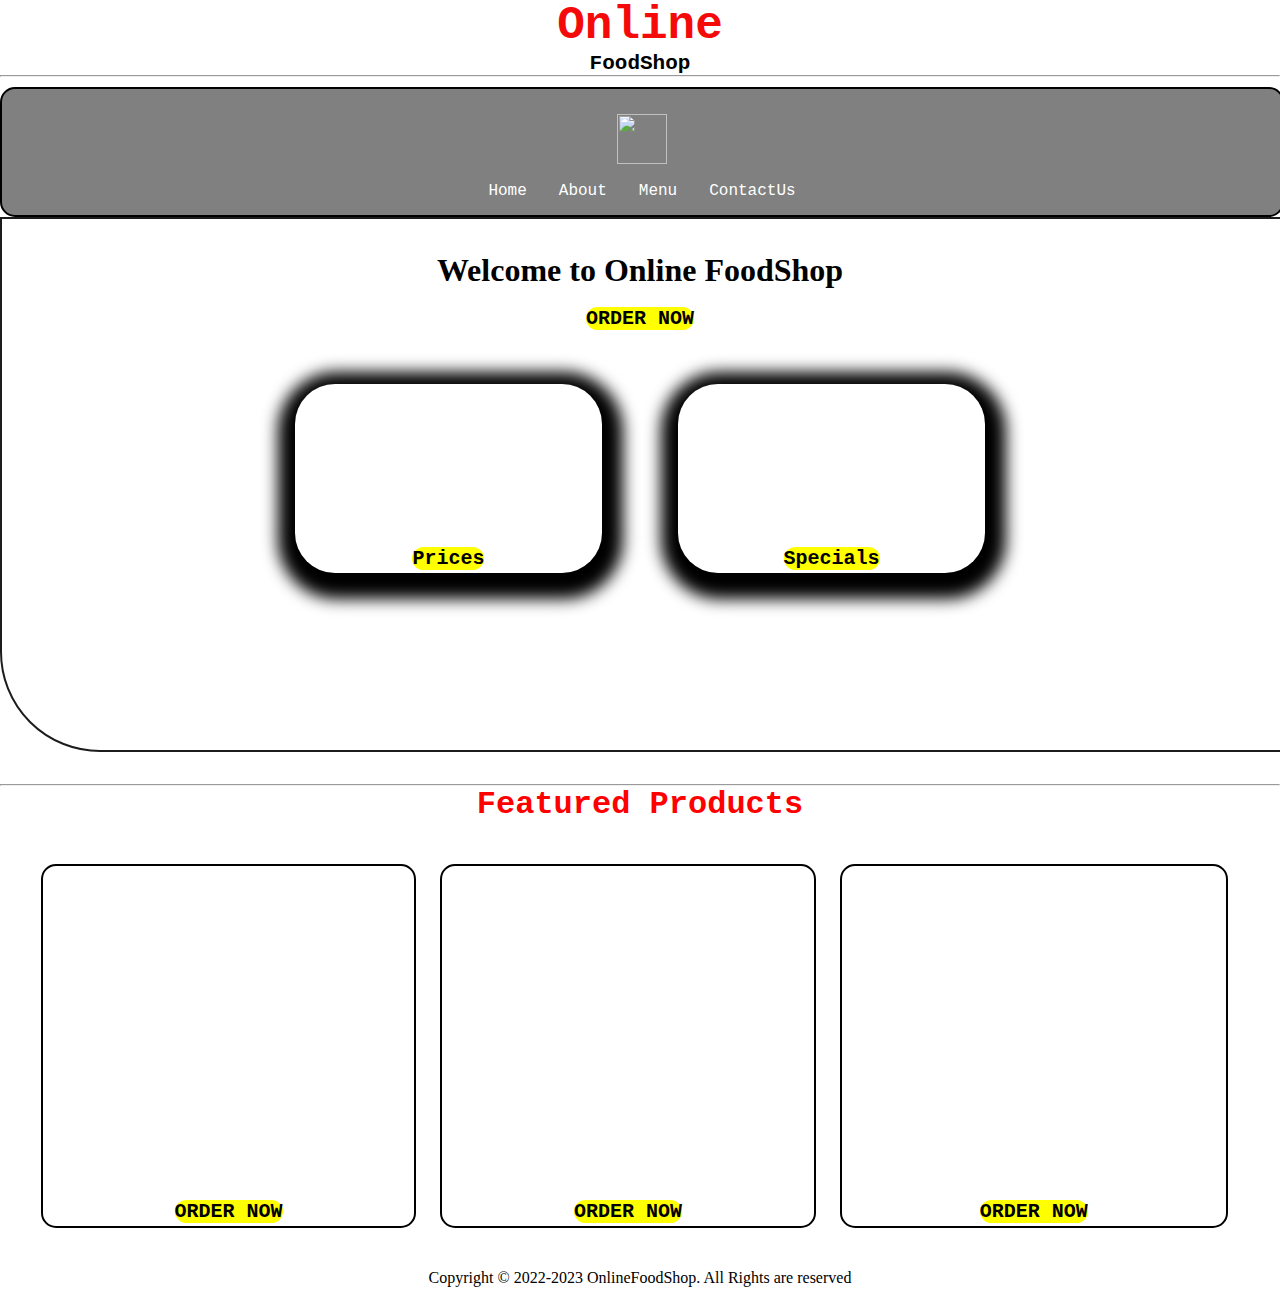
==== index.html @ ac3aea15 "Add files via upload" ====
<!DOCTYPE html>
<html lang="en">

<head>
    <meta charset="UTF-8">
    <meta name="viewport" content="width=device-width, initial-scale=1.0">
    <link rel="stylesheet" href="style.css">
    <link href="https://fonts.googleapis.com/css2?family=Ubuntu+Mono&display=swap" rel="stylesheet">
    <script defer src="script.js"></script>
</head>

<body>
    <header>
        <h1 id="top">Online</h1>
        <h1 id="top1">FoodShop</h1>
    </header>
    <hr>
    <nav id="navbar">
        <img src="https://media.geeksforgeeks.org/wp-content/uploads/20240711123257/jpeg-optimizer_2151336570.jpg">
        <ul id="navcontent">
            <li><a href="#">Home</a></li>
            <li><a href="#">About</a></li>
            <li><a href="#" id="menuButton">Menu</a></li>
            <li><a href="contact.html">ContactUs</a></li>
        </ul>
    </nav>
    <div id="menuItems" style="display: none;">
        <h2>Menu Items</h2>
        <ul>
            <li>Pizza</li>
            <li>Burger</li>
            <li>Pasta</li>
            <li>Salad</li>
        </ul>
    </div>
    <div id="container1">
        <div id="row1">
            Welcome to Online FoodShop
        </div>
        <button class="btn">ORDER NOW</button>
        <div id="container3">
            <div id="row2">
                <button class="btn">Prices</button>
            </div>
            <div id="row3">
                <button class="btn">Specials</button>
            </div>
        </div>
    </div>
    <hr>
    <h1 id="top3">Featured Products</h1>
    <div id="container4">
        <div id="row4">
            <button class="btn">ORDER NOW</button>
        </div>
        <div id="row5">
            <button class="btn">ORDER NOW</button>
        </div>
        <div id="row6">
            <button class="btn">ORDER NOW</button>
        </div>
    </div>
    <footer>Copyright © 2022-2023 OnlineFoodShop.
        All Rights are reserved</footer>
</body>

</html>
---- style.css ----
/* style.css */

/*CSS Reset*/
* {
    margin: 0px;
    padding: 0px;
}

/*Header Styling*/
#top {
    color: rgb(245, 10, 10);
    text-align: center;
    font-size: 46px;
    font-family: 'Ubuntu Mono', monospace;
}

#top1 {
    text-align: center;
    color: black;
    font-size: 21px;
    font-family: 'Ubuntu Mono', monospace;
}

/* Navigation bar styling*/
/*Navbar image styling*/
#navbar img {
    display: block;
    width: 50px;
    height: 50px;
    margin: auto;
    margin-bottom: 3px;
}

/*Navbar Functionality*/
#navbar {
    display: flex;
    flex-direction: column;
    background-color: gray;
    height: 14vh;
    width: 100vw;
    font-family: 'Ubuntu Mono', monospace;
    margin-top: 10px;
    border: 2px solid black;
    border-radius: 15px;
}

/*Navbar content functionality*/
#navcontent {
    display: flex;
    justify-content: center;
}

/*Navbar content styling*/
ul li {
    list-style: none;
    margin: 15px;
    border-radius: 20px;
}

ul li a {
    padding: 1px;
    color: white;
    text-decoration: none;
    border-radius: 10px;
}

ul li a:hover {
    background-color: red;
    border-radius: 10px;
}

/* website background image designing */
#container1 {
    position: relative;
    display: flex;
    flex-direction: column;
    align-items: center;
    width: 100vw;
    height: 63vh;
}

/*Setting the background image using before pseudo selector*/
#container1::before {
    content: '';
    background: url("https://media.geeksforgeeks.org/wp-content/uploads/20240711124309/8513909_3941598-(2).jpg") no-repeat center center/cover;
    width: 100vw;
    height: 59vh;
    position: absolute;
    top: 0px;
    left: 0px;
    font-family: 'Ubuntu Mono', monospace;
    margin-right: 45px;
    font-weight: bold;
    z-index: -1;
    opacity: 0.89;
    border: 2px solid black;
    border-bottom-left-radius: 100px;
}

#row1 {
    color: black;
    font-weight: bold;
    font-size: 2rem;
    text-align: center;
    margin-top: 35px;
}

/*Button Styling*/
.btn {
    margin-top: 15px;
    border: 3px solid white;
    border-radius: 15px;
    background-color: yellow;
    font-size: 20px;
    font-weight: bold;
    font-family: 'Ubuntu Mono', monospace;
}

.btn:hover {
    cursor: pointer;
    background-color: red;
}

#container3 {
    display: flex;
    justify-content: space-evenly;
}

#row2 {
    width: 24vw;
    height: 21vh;
    box-shadow: 2px 7px 16px 19px;
    margin-top: 51px;
    margin-bottom: 51px;
    display: flex;
    justify-content: center;
    align-items: flex-end;
    position: relative;
    margin-right: 38px;
    border-radius: 40px;
}

#row2::before {
    content: '';
    background: url('https://media.geeksforgeeks.org/wp-content/uploads/20240711123257/jpeg-optimizer_2151336570.jpg') no-repeat center center/cover;
    position: absolute;
    top: 0px;
    left: 0px;
    width: 24vw;
    height: 21vh;
    z-index: -1;
    border-radius: 40px;
}

#row3 {
    position: relative;
    width: 24vw;
    height: 21vh;
    display: flex;
    justify-content: center;
    align-items: flex-end;
    box-shadow: 2px 7px 16px 19px;
    margin-top: 51px;
    margin-bottom: 51px;

    margin-left: 38px;
    border-radius: 40px;
}

#row3::before {
    content: '';
    background: url('https://media.geeksforgeeks.org/wp-content/uploads/20240711123256/jpeg-optimizer_6656747_21351.jpg') no-repeat center center/cover;
    position: absolute;
    top: 0px;
    left: 0px;
    width: 24vw;
    height: 21vh;
    z-index: -1;
    border-radius: 40px;
}

#top3 {
    text-align: center;
    color: red;
    font-family: 'Ubuntu Mono', monospace;
}

#container4 {
    display: grid;
    grid-template-columns: repeat(auto-fit, minmax(350px, 1fr));
    margin: 41px;
}

#row4 {
    width: 29vw;
    height: 360px;
    border: 2px solid black;
    background: url('https://media.geeksforgeeks.org/wp-content/uploads/20240711123258/jpeg-optimizer_various-meals-western-food-platter-dark-background.jpg') no-repeat center center/cover;
    display: flex;
    justify-content: center;
    align-items: flex-end;
    border-radius: 15px;
}

#row5 {
    width: 29vw;
    height: 360px;
    border: 2px solid black;
    background: url('https://media.geeksforgeeks.org/wp-content/uploads/20240711123257/jpeg-optimizer_2151182491.jpg') no-repeat center center/cover;
    display: flex;
    justify-content: center;
    align-items: flex-end;
    border-radius: 15px;
}

#row6 {
    width: 30vw;
    height: 360px;
    border: 2px solid black;
    background: url('https://media.geeksforgeeks.org/wp-content/uploads/20240711123255/jpeg-optimizer_4744.jpg') no-repeat center center/cover;
    display: flex;
    justify-content: center;
    align-items: flex-end;
    border-radius: 15px;
}

/*Designing the footer*/
footer {
    text-align: center;
}

/*Designing of Contact Us*/
#ContactUs {
    width: 100vw;
    height: 100vh;
    display: flex;
    flex-direction: column;
    align-items: center;
    background-color: gray;
}

.form-shape input,
.form-shape select,
.form-shape textarea {
    width: 92%;
    padding: 0.5rem;
}

/*Changing the color of placeholder*/
::placeholder {
    color: gray;
}

/*Making the webpage responsive using media queries*/
@media only screen and (max-width:1131px) {
    #row4 {
        width: 42vw;
    }

    #row5 {
        width: 45vw;
    }

    #row6 {
        margin-top: 20px;
        width: 90vw;
    }
}

@media only screen and (min-width:600px) and (max-width:781px) {
    #row4 {
        width: 84vw;
        margin: auto;
        margin-left: 22px;
    }

    #row5 {

        width: 84vw;
        margin: auto;
        margin-top: 20px;
        margin-left: 22px;
    }

    #row6 {
        width: 84vw;
        margin: auto;
        margin-top: 20px;
        margin-left: 22px;
    }
}

@media only screen and (max-width:600px) {
    #row4 {
        width: 78vw;
        margin: auto;
        margin-left: 3px;
    }

    #row5 {

        width: 78vw;
        margin: auto;
        margin-top: 20px;
        margin-left: 3px;
    }

    #row6 {
        width: 78vw;
        margin: auto;
        margin-top: 20px;
        margin-left: 3px;
    }
}

@media only screen and (min-height:1000px) {
    #navbar {
        height: 10vh;
    }

    #container1::before {
        height: 39vh;
    }

    #container1 {
        height: 44vh
    }
}
#menuItems {
    background-color: #f9f9f9;
    padding: 20px;
    margin: 10px;
    border: 1px solid #ddd;
    border-radius: 5px;
}

#menuItems h2 {
    text-align: center;
    font-family: 'Ubuntu Mono', monospace;
}

#menuItems ul {
    list-style-type: none;
    padding: 0;
}

#menuItems li {
    padding: 5px 0;
    font-family: 'Ubuntu Mono', monospace;
}
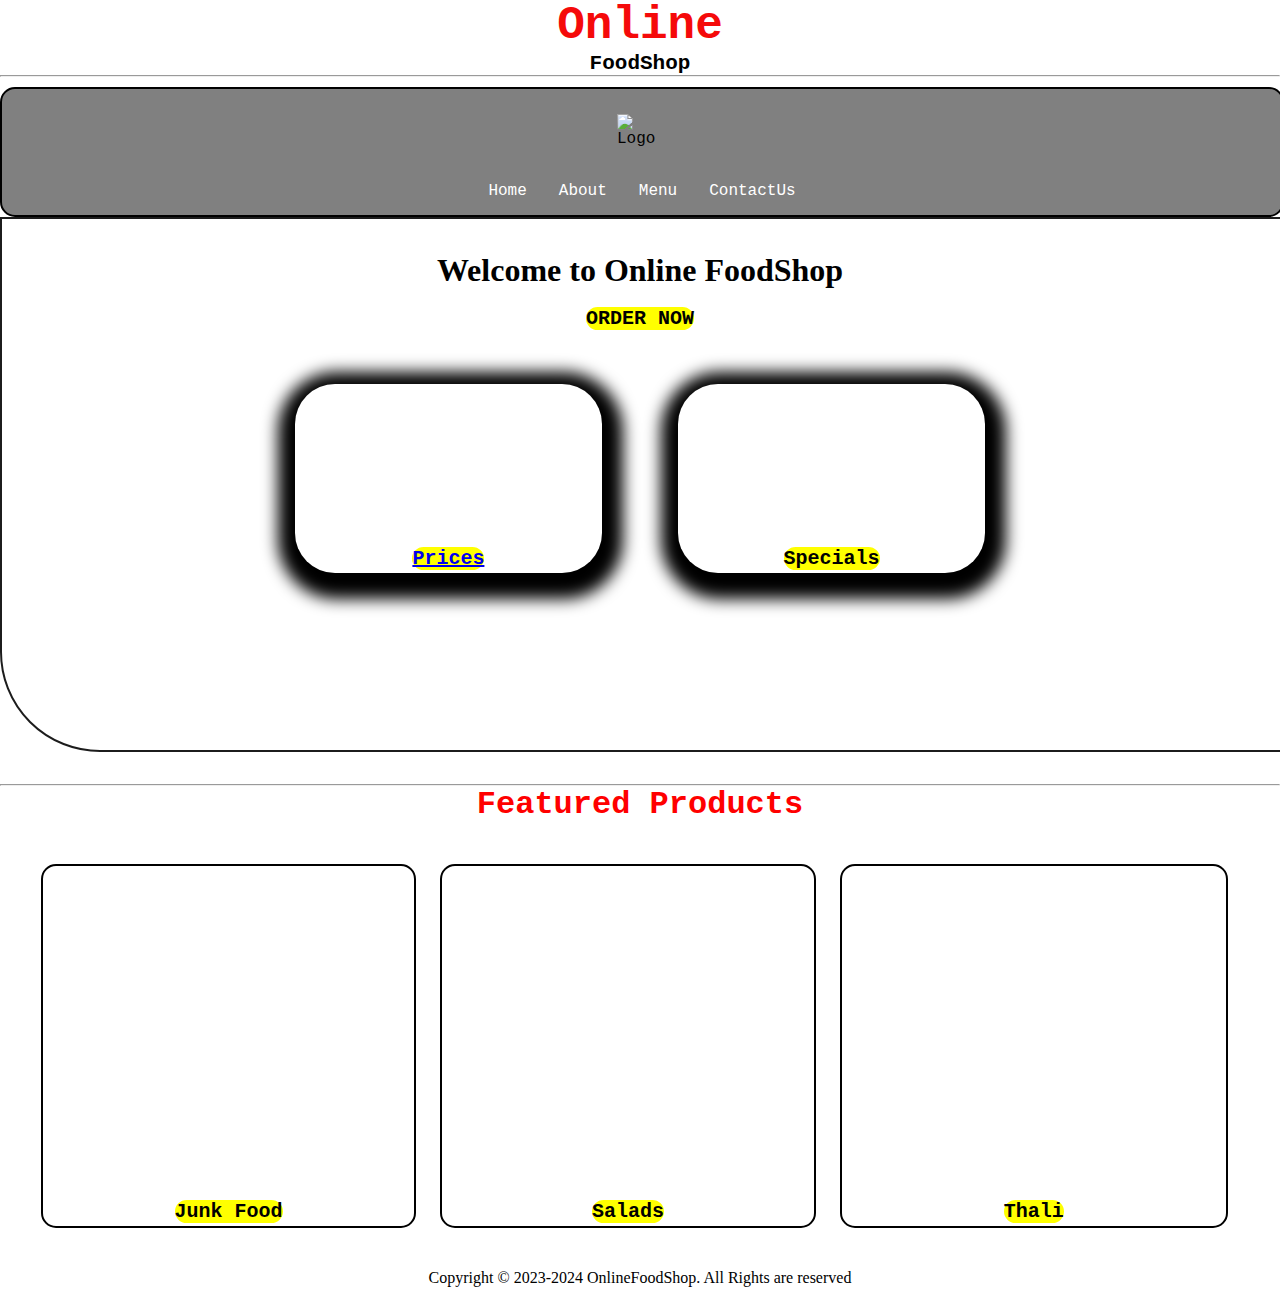
==== commit 6f0dc69e: "Update index.html" ====
--- a/index.html
+++ b/index.html
@@ -16,10 +16,10 @@
     </header>
     <hr>
     <nav id="navbar">
-        <img src="https://media.geeksforgeeks.org/wp-content/uploads/20240711123257/jpeg-optimizer_2151336570.jpg">
+        <img src="https://media.geeksforgeeks.org/wp-content/uploads/20240711123257/jpeg-optimizer_2151336570.jpg" alt="Logo">
         <ul id="navcontent">
-            <li><a href="#">Home</a></li>
-            <li><a href="#">About</a></li>
+            <li><a href="#" id="homeButton">Home</a></li>
+            <li><a href="about.html" target="_blank" id="aboutButton">About</a></li>
             <li><a href="#" id="menuButton">Menu</a></li>
             <li><a href="contact.html">ContactUs</a></li>
         </ul>
@@ -40,7 +40,7 @@
         <button class="btn">ORDER NOW</button>
         <div id="container3">
             <div id="row2">
-                <button class="btn">Prices</button>
+                <a href="prices.html" class="btn">Prices</a>
             </div>
             <div id="row3">
                 <button class="btn">Specials</button>
@@ -51,16 +51,16 @@
     <h1 id="top3">Featured Products</h1>
     <div id="container4">
         <div id="row4">
-            <button class="btn">ORDER NOW</button>
+            <button class="btn">Junk Food</button>
         </div>
         <div id="row5">
-            <button class="btn">ORDER NOW</button>
+            <button class="btn">Salads</button>
         </div>
         <div id="row6">
-            <button class="btn">ORDER NOW</button>
+            <button class="btn">Thali</button>
         </div>
     </div>
-    <footer>Copyright © 2022-2023 OnlineFoodShop.
+    <footer>Copyright © 2023-2024 OnlineFoodShop.
         All Rights are reserved</footer>
 </body>
 
